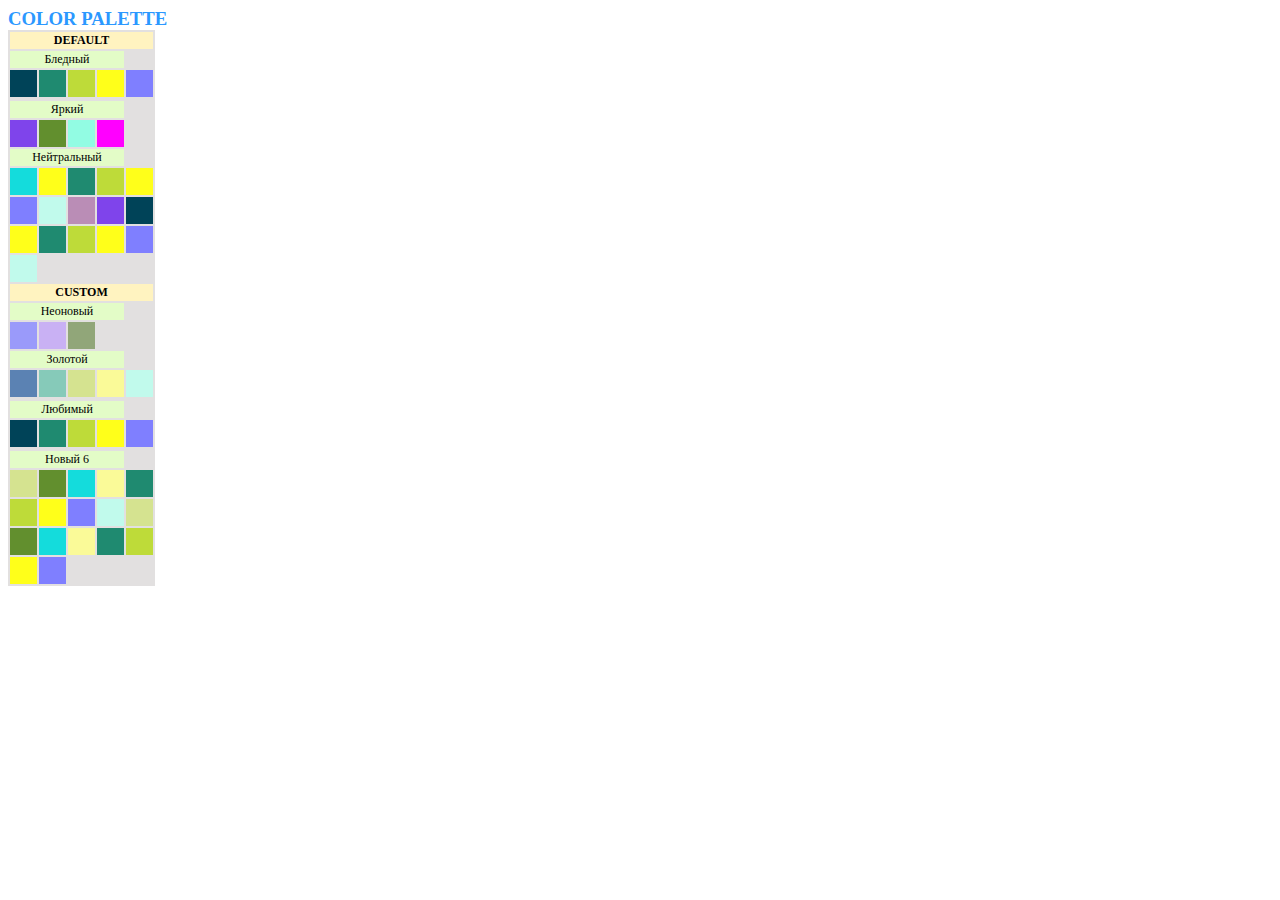
==== colors.html @ 02a7ee63 "Rename html file" ====
<!DOCTYPE html>
<html lang="en">
<head>
    <meta charset="UTF-8">
    <meta http-equiv="X-UA-Compatible" content="IE=edge">
    <meta name="viewport" content="width=device-width, initial-scale=1.0">
    <link rel="stylesheet" href="./css/style.css">
    <title>Document</title>
</head>
<body>
    <h3>Color palette</h3>
    <table class="table"></table>
    <script src="./asset/const.js"></script>
    <script src="./js/main.js"></script>
</body>
</html>
---- css/style.css ----
th{
    /* border: 1px solid rgb(255, 0, 0); */
    background-color: rgb(255, 243, 192);
    text-transform: uppercase;
    font-size: 12px;
}
td {
    /* border: 1px solid rgb(74, 185, 98); */
   height: 15px;
   font-size: 12px;
}

.pod {
    /* border: 1px solid rgb(76, 74, 185); */
    background-color: rgb(227, 252, 199);
    text-align: center;
    /* text-transform: lowercase; */
}

.table{
    /* border: 1px solid rgb(163, 148, 248);  */
    background-color: rgb(226, 224, 224);
}
h3{
    padding: auto;
    margin: 0;
    color: rgb(43, 152, 255);
    text-transform: uppercase;
}
.pallet{
    height: 25px;
    width: 25px;
}
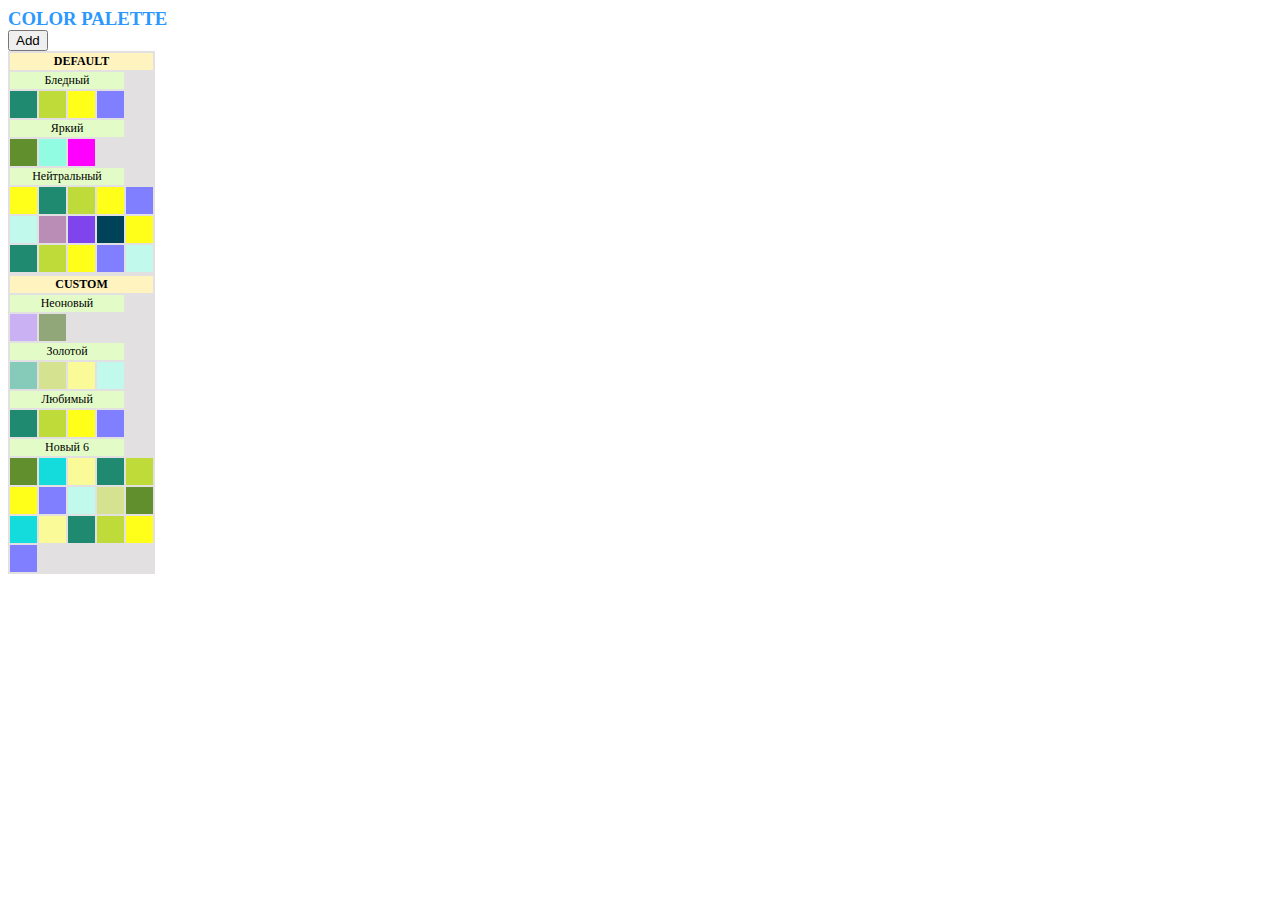
==== commit 9372ce88: "Добавил событие AddSheme" ====
--- a/colors.html
+++ b/colors.html
@@ -9,6 +9,9 @@
 </head>
 <body>
     <h3>Color palette</h3>
+    <div>
+        <button class="btn">Add</button>
+    </div>
     <table class="table"></table>
     <script src="./asset/const.js"></script>
     <script src="./js/main.js"></script>
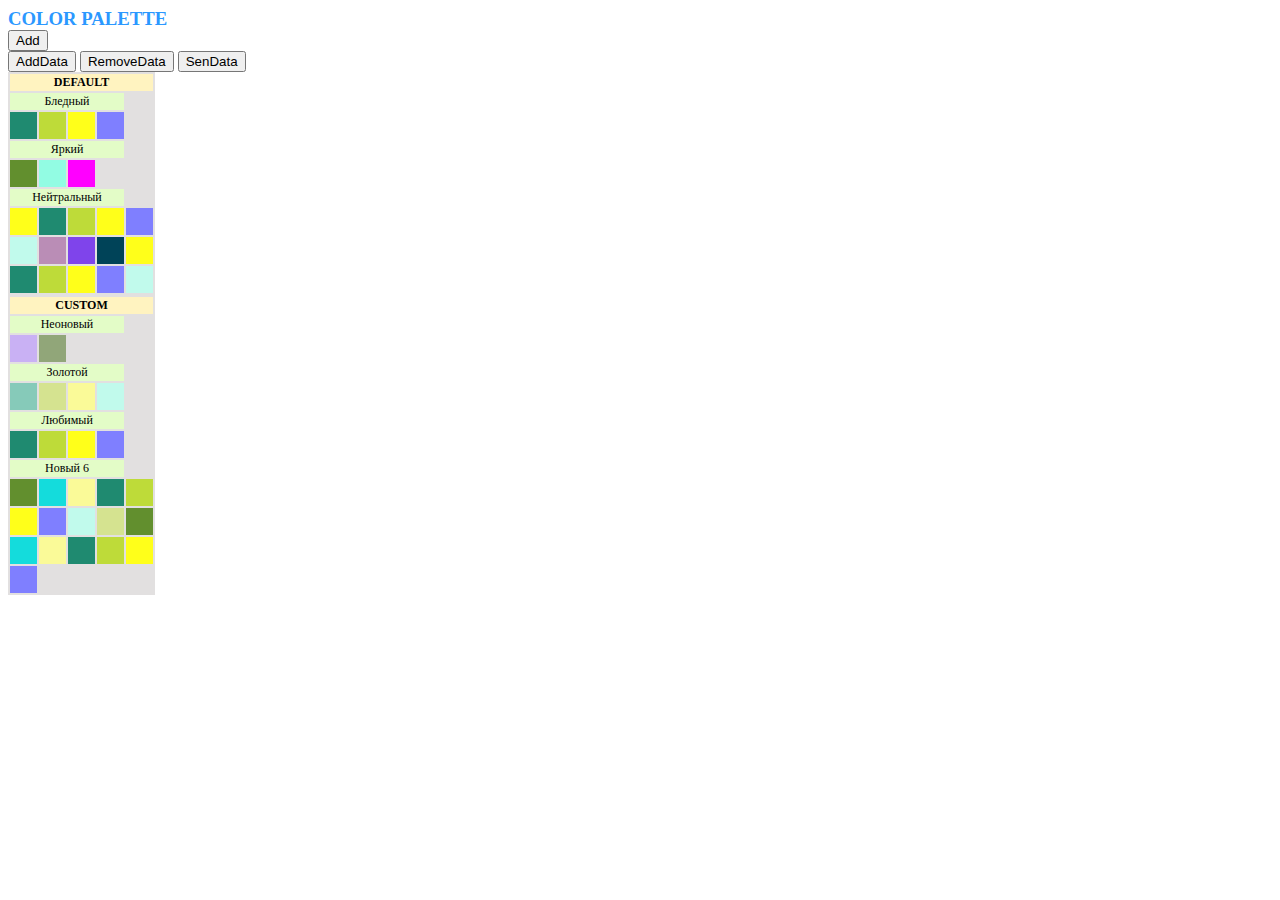
==== commit 060aac63: "Пробую LocalStorage" ====
--- a/colors.html
+++ b/colors.html
@@ -12,6 +12,11 @@
     <div>
         <button class="btn">Add</button>
     </div>
+    <div>
+        <button class="btn2">AddData</button>
+        <button class="btn3">RemoveData</button>
+        <button class="btn4">SenData</button>
+    </div>
     <table class="table"></table>
     <script src="./asset/const.js"></script>
     <script src="./js/main.js"></script>
